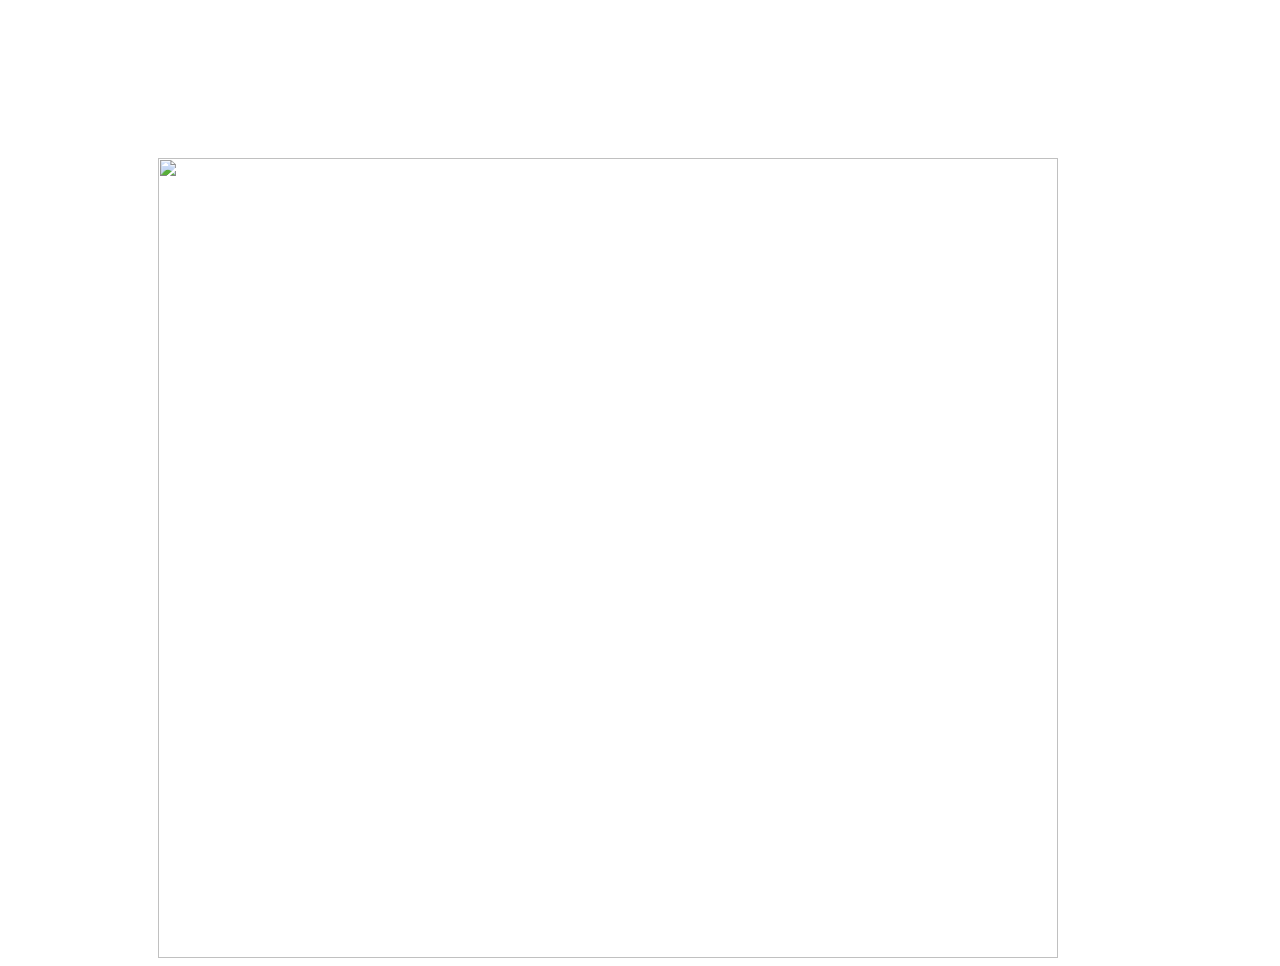
==== first part.html @ f18af01b "Add files via upload" ====
<!doctype>
<html>
    <head>
        <style>
        body{
            background-image: url('https://media.tenor.com/hO5LurgYddYAAAAi/party-balloons.gif');
            background-repeat: no-repeat;
            background-attachment: fixed;
            background-size: cover;
        }
        .main{
            padding-top:150px;
            animation-name: main;
            animation-duration: 2.5s;
            animation-fill-mode: forwards;
            animation-delay: 0s;
            animation-timing-function: ease-in-out;
        }
        .ballons{
            width: 1200px;
        }   
        .cake{
            padding-left: 150px;
            padding-bottom:0px;
            height:800px;
            width:900px;
        }
        h3{
            padding-top: 50px;
            font-size: 40px;
            padding-left:100px; 
            font-weight:300px;
            text-transform: uppercase;
            letter-spacing: 1px;
            display: inline-block;
            color: #1EFF34;
        }
        .ballons{
            animation-name: ballons;
            animation-duration: 2.5s;
            animation-fill-mode: forwards;
            animation-delay: 1s;
            animation-timing-function: ease-in-out;
        }      
        .ballons1{
            animation-name: ballons;
            animation-duration: 2.5s;
            animation-fill-mode: forwards;
            animation-delay: 1s;
            animation-timing-function: ease-in-out;
        }      
        .ballons2{
            animation-name: ballons2;
            animation-duration: 2.5s;
            animation-fill-mode: forwards;
            animation-delay: 2s;
            animation-timing-function: ease-in-out;
        }   
        @keyframes main{
            from{
                transform:translateY(1000px)
            }
            to{
                transform:translateY(-80px)
            }
        }
        @keyframes ballons{
            from{
                transform:translateY(100px)
            }
            to{
                transform:translateY(-1530px)
            }
        }
        @keyframes ballons2{
            from{
                transform:translateY(100px)
            }
            to{
                transform:translateY(-1600px)
            }
        }
        @keyframes cake{
            from{
                opacity:20;
            }
            to{
                opacity: 100
            }
        }
        .next{
            height: 100px;
            width: 100px;
            padding-left:550px; 
            background-color: white;
            border-color: white;
            padding-right:550px;
        }
        .ballons1{
            animation-name: ballons;
            animation-duration: 2.5s;
            animation-fill-mode: forwards;
            animation-delay: 1s;
            animation-timing-function: ease-in-out;
        }
        </style>
    </head>
    <body><div id="full">
        <div class ="main">
       
           <a href="second page.html">
            <img src="https://media.tenor.com/S0JGPOR2G74AAAAi/tantan-lamronspace.gif" class="cake"></a>
        </div></div>
        </a>
    </body>
</html>
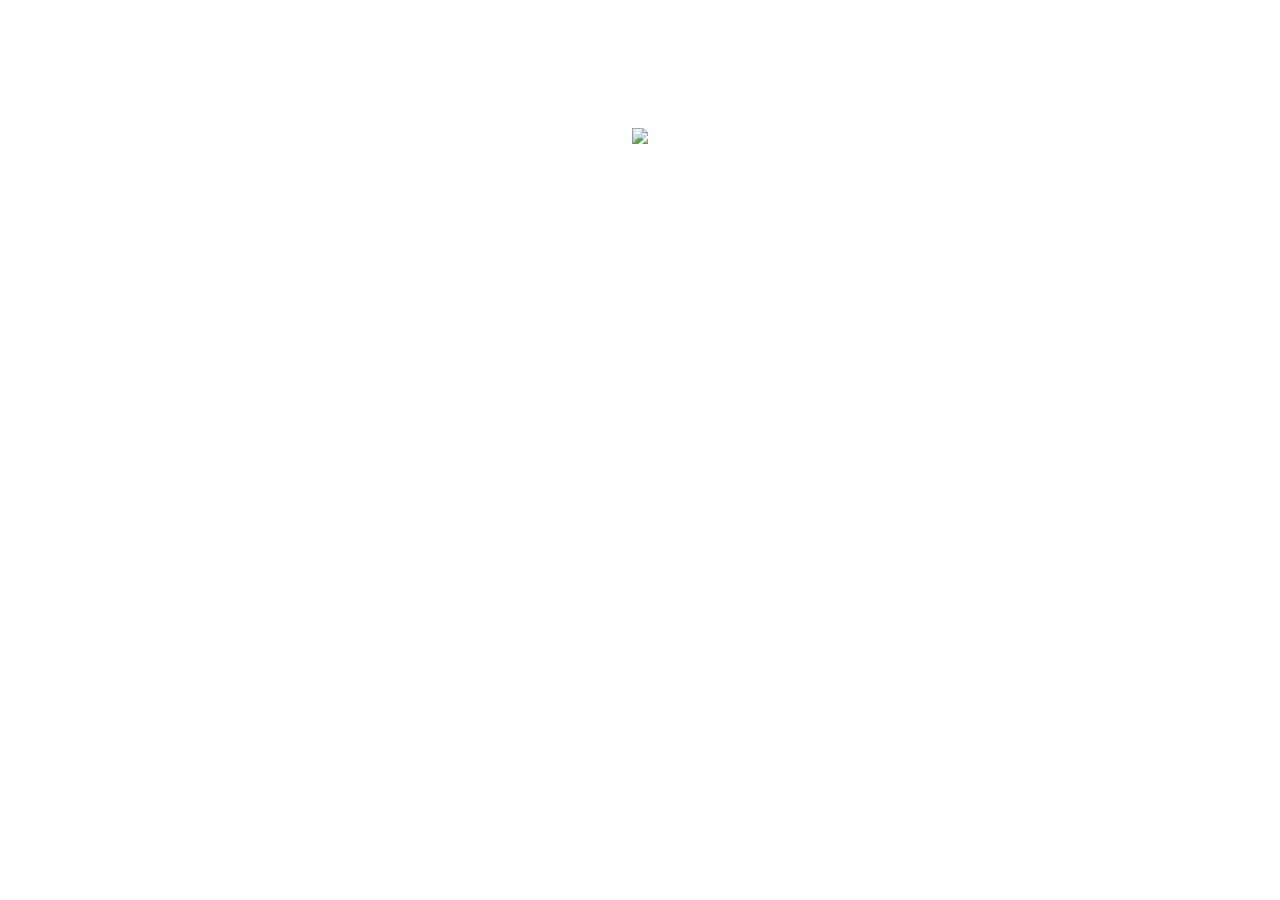
==== commit 31ef9e19: "Update first part.html" ====
--- a/first part.html
+++ b/first part.html
@@ -1,116 +1,82 @@
-<!doctype>
-<html>
-    <head>
-        <style>
-        body{
+<!DOCTYPE html>
+<html lang="en">
+<head>
+    <meta charset="UTF-8">
+    <meta name="viewport" content="width=device-width, initial-scale=1.0">
+    <title>Party Celebration</title>
+    <style>
+        body {
+            margin: 0;
+            padding: 0;
             background-image: url('https://media.tenor.com/hO5LurgYddYAAAAi/party-balloons.gif');
             background-repeat: no-repeat;
             background-attachment: fixed;
             background-size: cover;
+            font-family: Arial, sans-serif; /* Common font for better compatibility */
         }
-        .main{
-            padding-top:150px;
-            animation-name: main;
-            animation-duration: 2.5s;
-            animation-fill-mode: forwards;
-            animation-delay: 0s;
-            animation-timing-function: ease-in-out;
+        .main {
+            padding-top: 10%;
+            text-align: center;
+            animation: main 2.5s ease-in-out forwards;
         }
-        .ballons{
-            width: 1200px;
-        }   
-        .cake{
-            padding-left: 150px;
-            padding-bottom:0px;
-            height:800px;
-            width:900px;
+        .cake {
+            width: 100%; /* Ensure the cake image takes full width */
+            max-width: 900px; /* Limit maximum width of the cake */
+            height: auto; /* Maintain aspect ratio */
+            animation: cake 2.5s ease-in-out forwards;
         }
-        h3{
-            padding-top: 50px;
-            font-size: 40px;
-            padding-left:100px; 
-            font-weight:300px;
+        h3 {
+            font-size: 24px; /* Adjusting font size */
+            padding-top: 20px; /* Adjusting padding */
+            color: #1EFF34;
             text-transform: uppercase;
             letter-spacing: 1px;
-            display: inline-block;
+        }
+        .next {
+            display: block;
+            margin: 20px auto; /* Centering the button */
+            width: 100px;
+            height: 100px;
+            background-color: white;
+            border: none;
+            border-radius: 50%; /* Making it circular */
             color: #1EFF34;
+            font-size: 18px;
+            text-align: center;
+            line-height: 100px; /* Centering text vertically */
+            text-decoration: none; /* Removing underline */
+            transition: background-color 0.3s, color 0.3s;
         }
-        .ballons{
-            animation-name: ballons;
-            animation-duration: 2.5s;
-            animation-fill-mode: forwards;
-            animation-delay: 1s;
-            animation-timing-function: ease-in-out;
-        }      
-        .ballons1{
-            animation-name: ballons;
-            animation-duration: 2.5s;
-            animation-fill-mode: forwards;
-            animation-delay: 1s;
-            animation-timing-function: ease-in-out;
-        }      
-        .ballons2{
-            animation-name: ballons2;
-            animation-duration: 2.5s;
-            animation-fill-mode: forwards;
-            animation-delay: 2s;
-            animation-timing-function: ease-in-out;
-        }   
-        @keyframes main{
-            from{
-                transform:translateY(1000px)
+        .next:hover {
+            background-color: #1EFF34;
+            color: white;
+        }
+        @keyframes main {
+            from {
+                transform: translateY(1000px);
             }
-            to{
-                transform:translateY(-80px)
+            to {
+                transform: translateY(0);
             }
         }
-        @keyframes ballons{
-            from{
-                transform:translateY(100px)
+        @keyframes cake {
+            from {
+                opacity: 0;
             }
-            to{
-                transform:translateY(-1530px)
+            to {
+                opacity: 1;
             }
         }
-        @keyframes ballons2{
-            from{
-                transform:translateY(100px)
-            }
-            to{
-                transform:translateY(-1600px)
-            }
-        }
-        @keyframes cake{
-            from{
-                opacity:20;
-            }
-            to{
-                opacity: 100
-            }
-        }
-        .next{
-            height: 100px;
-            width: 100px;
-            padding-left:550px; 
-            background-color: white;
-            border-color: white;
-            padding-right:550px;
-        }
-        .ballons1{
-            animation-name: ballons;
-            animation-duration: 2.5s;
-            animation-fill-mode: forwards;
-            animation-delay: 1s;
-            animation-timing-function: ease-in-out;
-        }
-        </style>
-    </head>
-    <body><div id="full">
-        <div class ="main">
-       
-           <a href="second page.html">
-            <img src="https://media.tenor.com/S0JGPOR2G74AAAAi/tantan-lamronspace.gif" class="cake"></a>
-        </div></div>
-        </a>
-    </body>
-</html>+    </style>
+</head>
+<body>
+    <div id="full">
+        <div class="main">
+            <a href="second page.html">
+                <img src="https://media.tenor.com/S0JGPOR2G74AAAAi/tantan-lamronspace.gif"  class="cake">
+            </a>
+
+        </div>
+    </div>
+</body>
+</html>
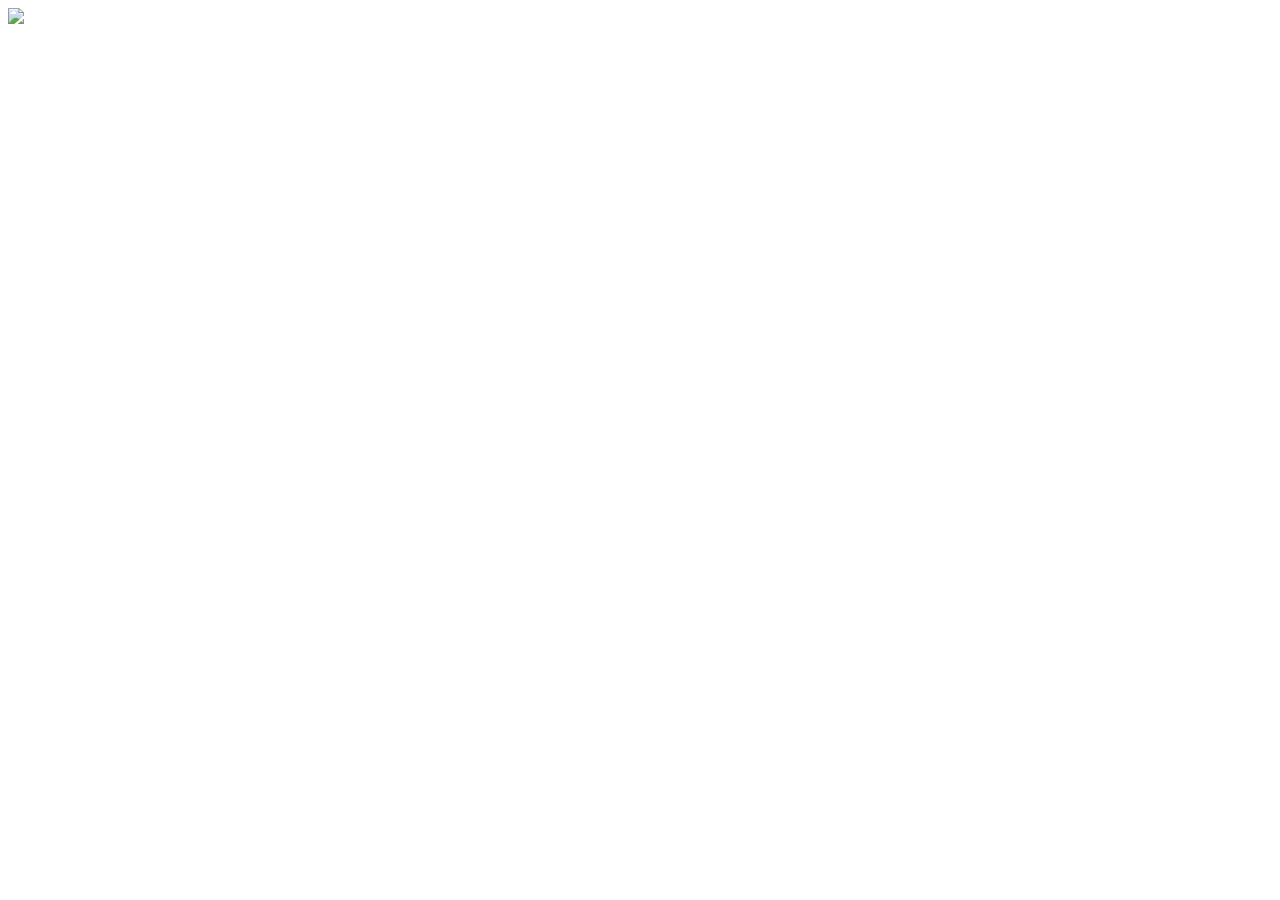
==== commit 0237aef9: "Update first part.html" ====
--- a/first part.html
+++ b/first part.html
@@ -4,70 +4,8 @@
     <meta charset="UTF-8">
     <meta name="viewport" content="width=device-width, initial-scale=1.0">
     <title>Party Celebration</title>
-    <style>
-        body {
-            margin: 0;
-            padding: 0;
-            background-image: url('https://media.tenor.com/hO5LurgYddYAAAAi/party-balloons.gif');
-            background-repeat: no-repeat;
-            background-attachment: fixed;
-            background-size: cover;
-            font-family: Arial, sans-serif; /* Common font for better compatibility */
-        }
-        .main {
-            padding-top: 10%;
-            text-align: center;
-            animation: main 2.5s ease-in-out forwards;
-        }
-        .cake {
-            width: 100%; /* Ensure the cake image takes full width */
-            max-width: 900px; /* Limit maximum width of the cake */
-            height: auto; /* Maintain aspect ratio */
-            animation: cake 2.5s ease-in-out forwards;
-        }
-        h3 {
-            font-size: 24px; /* Adjusting font size */
-            padding-top: 20px; /* Adjusting padding */
-            color: #1EFF34;
-            text-transform: uppercase;
-            letter-spacing: 1px;
-        }
-        .next {
-            display: block;
-            margin: 20px auto; /* Centering the button */
-            width: 100px;
-            height: 100px;
-            background-color: white;
-            border: none;
-            border-radius: 50%; /* Making it circular */
-            color: #1EFF34;
-            font-size: 18px;
-            text-align: center;
-            line-height: 100px; /* Centering text vertically */
-            text-decoration: none; /* Removing underline */
-            transition: background-color 0.3s, color 0.3s;
-        }
-        .next:hover {
-            background-color: #1EFF34;
-            color: white;
-        }
-        @keyframes main {
-            from {
-                transform: translateY(1000px);
-            }
-            to {
-                transform: translateY(0);
-            }
-        }
-        @keyframes cake {
-            from {
-                opacity: 0;
-            }
-            to {
-                opacity: 1;
-            }
-        }
-    </style>
+    <link rel="stylesheet" href="cake.css">
+    
 </head>
 <body>
     <div id="full">
